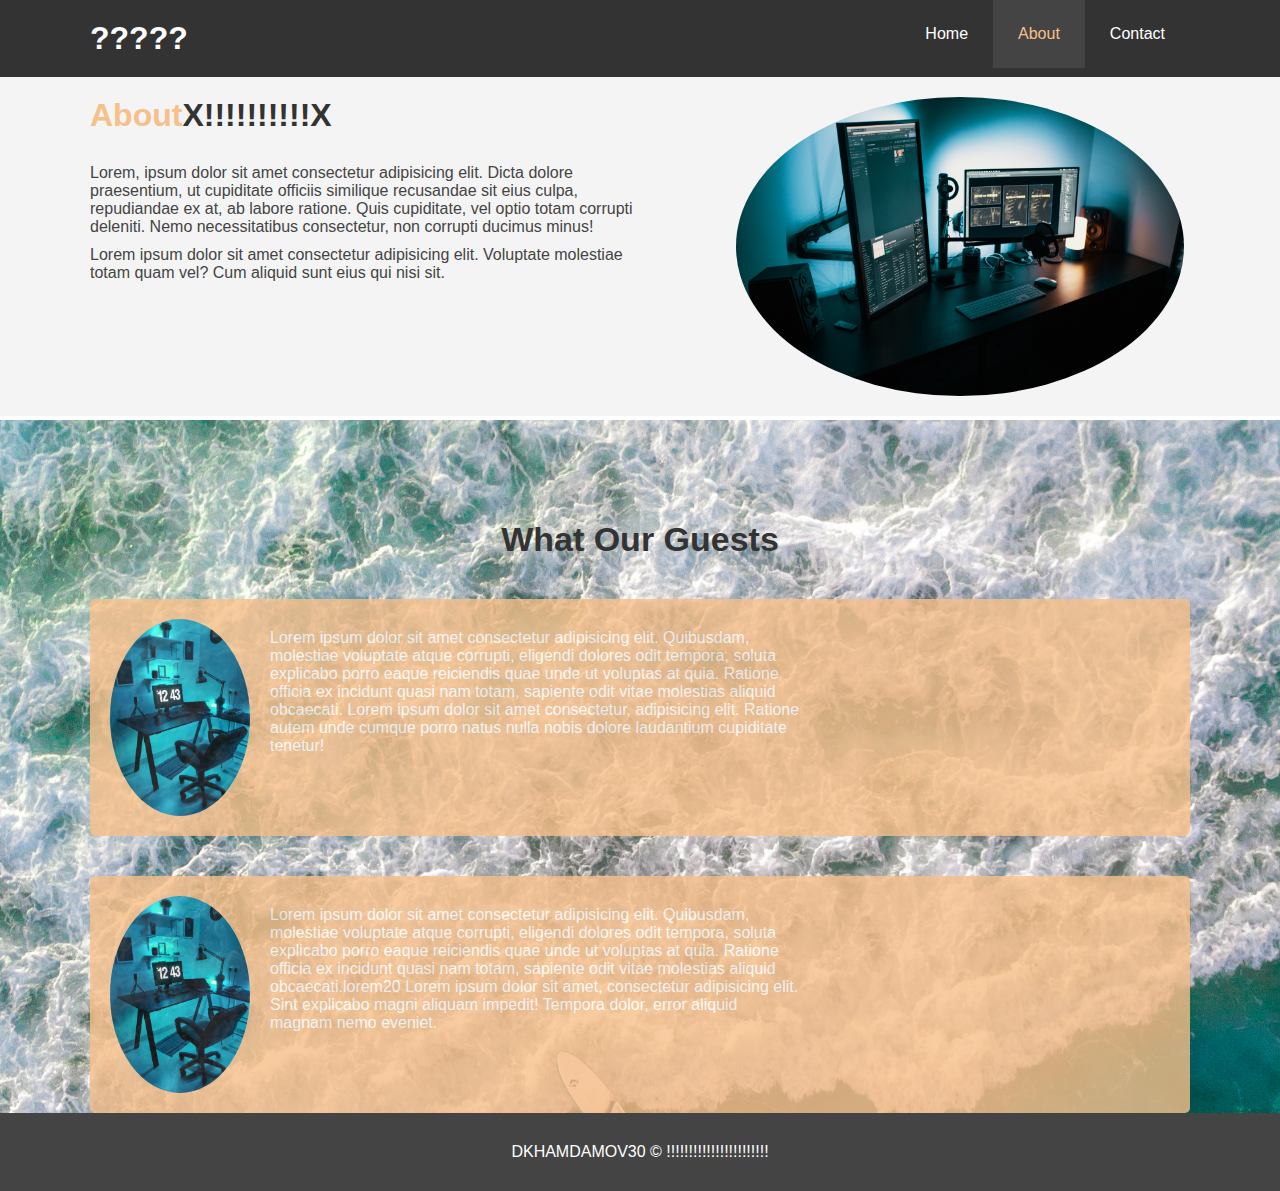
==== about.html @ cee06cd6 "initial commit" ====
<!DOCTYPE html>
<html lang="en">

<head>
    <meta charset="UTF-8">
    <meta http-equiv="X-UA-Compatible" content="IE=edge">
    <meta name="viewport" content="width=device-width, initial-scale=1.0">
    <link rel="stylesheet" href="./style.css">
    <title>Document</title>
</head>

<body>
    <header>
        <nav id="navbar">
            <div class="container">
                <h1 class="logo"> <a href="#">?????</a></h1>
                <ul>
                    <li>
                        <a href="index.html">Home</a>
                    </li>
                    <li>
                        <a href="about.html" class="current">About</a>
                    </li>
                    <li>
                        <a href="contact.html">Contact</a>
                    </li>
                </ul>
            </div>
        </nav>
    </header>
    <section id="about-info" class="bg-light">
        <div class="container">
            <div class="info-left">
                <h1> <span class="text-primary">About</span>X!!!!!!!!!!X </h1>
                <p>Lorem, ipsum dolor sit amet consectetur adipisicing elit. Dicta dolore praesentium, ut cupiditate
                    officiis similique recusandae sit eius culpa, repudiandae ex at, ab labore ratione. Quis cupiditate,
                    vel optio totam corrupti deleniti. Nemo necessitatibus consectetur, non corrupti ducimus minus!
                </p>
                <p>
                    Lorem ipsum dolor sit amet consectetur adipisicing elit. Voluptate molestiae totam quam vel? Cum
                    aliquid sunt eius qui nisi sit.
                </p>
            </div>
        </div>
        <div class="info-right">
            <img src="./img/pexels-josh-sorenson-1714208.jpg" alt=" our beautiful ">
        </div>
    </section>
    <div class="clr"></div>
    <section id="testimonials">
        <div class="container">
            <h2>What Our Guests</h2>

            <div class="testimonial bg-primary clearfix">
                <img src="./img/pexels-sharad-kachhi-3937174.jpg" alt="zumrad">
                <p>Lorem ipsum dolor sit amet consectetur adipisicing elit. Quibusdam, molestiae voluptate atque
                    corrupti, eligendi dolores odit tempora, soluta explicabo porro eaque reiciendis quae unde ut
                    voluptas at quia. Ratione officia ex incidunt quasi nam totam, sapiente odit vitae molestias aliquid
                    obcaecati.
                    Lorem ipsum dolor sit amet consectetur, adipisicing elit. Ratione autem unde cumque porro natus
                    nulla nobis dolore laudantium cupiditate tenetur!
                </p>
            </div>
            <div class="testimonial bg-primary clearfix">
                <img src="./img/pexels-sharad-kachhi-3937174.jpg" alt="qimmat">
                <p>Lorem ipsum dolor sit amet consectetur adipisicing elit. Quibusdam, molestiae voluptate atque
                    corrupti, eligendi dolores odit tempora, soluta explicabo porro eaque reiciendis quae unde ut
                    voluptas at quia. Ratione officia ex incidunt quasi nam totam, sapiente odit vitae molestias aliquid
                    obcaecati.lorem20
                    Lorem ipsum dolor sit amet, consectetur adipisicing elit. Sint explicabo magni aliquam impedit!
                    Tempora dolor, error aliquid magnam nemo eveniet.
                </p>
            </div>
        </div>
    </section>

    <footer id="main-footer">
        <p class="footer-p"> DKHAMDAMOV30 &copy; !!!!!!!!!!!!!!!!!!!!!!! </p>
    </footer>
</body>

</html>
---- style.css ----
* {
    margin: 0;
    padding: 0;
    box-sizing: border-box;
}

/* MAIN STYLING */

html,
body {
    font-family: sans-serif;
}

a {
    color: #333;
    text-decoration: none;
}

h1,
h2,
h3 {
    padding-bottom: 20px;



}


.box.primary {
    background-color: #f7c08a;

}

p {
    margin: 10px 0;
    color: #fff;
    /* color: #333; */
}


#navbar {
    background-color: #333;
    color: #fff;
    overflow: auto;
}

#navbar a {
    color: #fff;
}

#navbar h1 {
    float: left;
    padding-top: 20px;
}

#navbar ul {
    float: right;
    list-style: none;
}

#navbar ul li {
    float: left;
}

#navbar ul li a {
    display: inline-block;
    padding: 25px;
}

#navbar ul li a:hover,
#navbar ul li a.current {
    background-color: #444;
    color: #f7c08a;
}

.container {
    max-width: 1100px;
    margin: auto;
  
}

.text-primary {
    color: #f7c08a;

}

.lead {
    font-size: 20px;
}

.btn {
    display: inline-block;
    font-size: 18px;
    color: #fff;
    background-color: #333;
    padding: 13px 20px;
    border: none;
    cursor: pointer;

}

.btn:hover {
    background-color: #f7c08a;
    color: #333;
}

.btn-light {
    background-color: #f4f4f4;
    color: #333;
}

.btn-dark {
    background-color: #333;
    color: #fff;
}

.bg-dark {
    background-color: #333;
    color: #fff;

}

.bg-light {
    background-color: #f4f4f4;
    color: #333;
}

.bg-primary {
    background-color: #f7c08a;
    color: #333;
}

.clr {
    clear: both;
}

/*  SHOWCASE SECTION */

#showcase {
    background-image: url('./img/pexels-nita-52910.jpg');
    background-repeat: no-repeat;
    background-position: center;
    background-size: cover;
    height: 600px;
}

#showcase .showcase-content {
    text-align: center;
    color: #fff;
    padding-top: 170px;

}

#showcase h1 {
    font-size: 55px;
}

#showcase p {
    padding-bottom: 25px;
    font-size: 20px;

}

#home-info {
    height: 400px;
}

#home-info .info-img {
    float: left;
    width: 50%;
    height: 100%;
    background-image: url('./img/photo_2022-07-25_23-34-51.jpg');
}

#home-info .info-content {

    float: right;
    width: 50%;
    height: 100%;
    text-align: center;
    padding: 50px 30px;
    /* background-image:url('./img/pexels-nao-triponez-129208.jpg') ; */
}

#home-info .info-content p {
    padding-bottom: 20px;
    font-size: 18px;

}

.fa-solid {
    color: dimgray;
    width: 200px;
}

.fa-solid {
    font-size: 55px;
}

/* FUTURES SECTION */

#features {
    display: flex;
}

.future-text1 {
    color: #333;
}

.future-text2 {
    color: #fff;
}

.future-text3 {
    background-color: #fff;
    color: #333;
}

.box {
    width: 33.3%;
    padding: 50px;
    text-align: center;
    /* background-color: ; */
}

.box i {
    margin-bottom: 10px;

}

#main-footer {
    text-align: center;
    background-color: #444;
    color: #fff;
    padding: 20px;

}

/* .footer-p {
    color: #fff;
    padding: 2px;
}   */

/*  About us page  */

#about-info {
    padding: 20px 0;
    display: inline-block;
    width: 100%;
}

.info-left>p {
    color: #444;
}

#about-info .info-right {
    float: right;
    width: 50%;
    min-height: 100%;

}

#about-info .info-right img {
    display: block;
    margin: auto;
    width: 70%;
    border-radius: 50%;
}

#about-info .info-left {
    float: left;
    width: 50%;
    min-height: 100%;
}

/* testimonials section */

#testimonials {
    min-height: 600px;
    padding-top: 100px;
    background-image: url('./img/pexels-mudassir-ali-1904849.jpg');
    background-repeat: no-repeat;
    background-size: cover;
}

#testimonials h2 {
    color: #333;
    text-align: center;
    padding-bottom: 40px;
    font-size: 34px;
}

#testimonials .testimonial {
    padding: 20px;
    border-radius: 5px;
    opacity: 0.8;
}

.testimonial:first-of-type {
    margin-bottom: 40px;
}

.clearfix::after {
    content: '';
    display: table;
    clear: both;
}

#testimonials .testimonial>img {
    width: 140px;
    float: left;
    margin-right: 20px;
    border-radius: 50%;
}

.testimonial>img,
.testimonial>p {

    width: 50%;
    float: left;
}

.testimonial>p {
    padding: 0px;

}

.testimonial>img {
    height: 100px 0px 50px;
    object-fit: cover;
    object-position: center;
}

/* CONTACT US PAGE */

#contact-form {
    padding: 20px 0;
}

#contact-form h1 {
    font-size: 32px;
}

#contact-form .form-group {
    margin-bottom: 20px;
}

#contact-form label {
    display: block;
    margin-bottom: 5px;
}

#contact-form input,
#contact-form textarea {
    width: 100%;
    padding: 10px;
    border: 1px solid dimgray;
}


.box p {

    display: inline-block;
    /* color: #fff; */
}

.flex {
    padding: 30px;
    display: flex;
    object-position: center;
    margin: 0 auto;
    width: 100%;
    justify-content: space-between;
}

.box3 h3 {
    padding: 15px;
}

.box2 h3 {
    padding: 15px;

}

.box1 h3 {
    padding: 15px;
}

.box4 a {
    width: 45px;
    height: 45px;
    border-radius: 50%;
    color: #f7c08a;
    text-decoration: none;
    font-size: 60px;
    /* margin: 90px; */
    

}
.fa-telegram {
    width: 20px;
    /* height: 300px; */
    padding-top: 50px;
    padding-bottom: 15px;
    top: -100%;
    /* margin: 90px; */
  
}
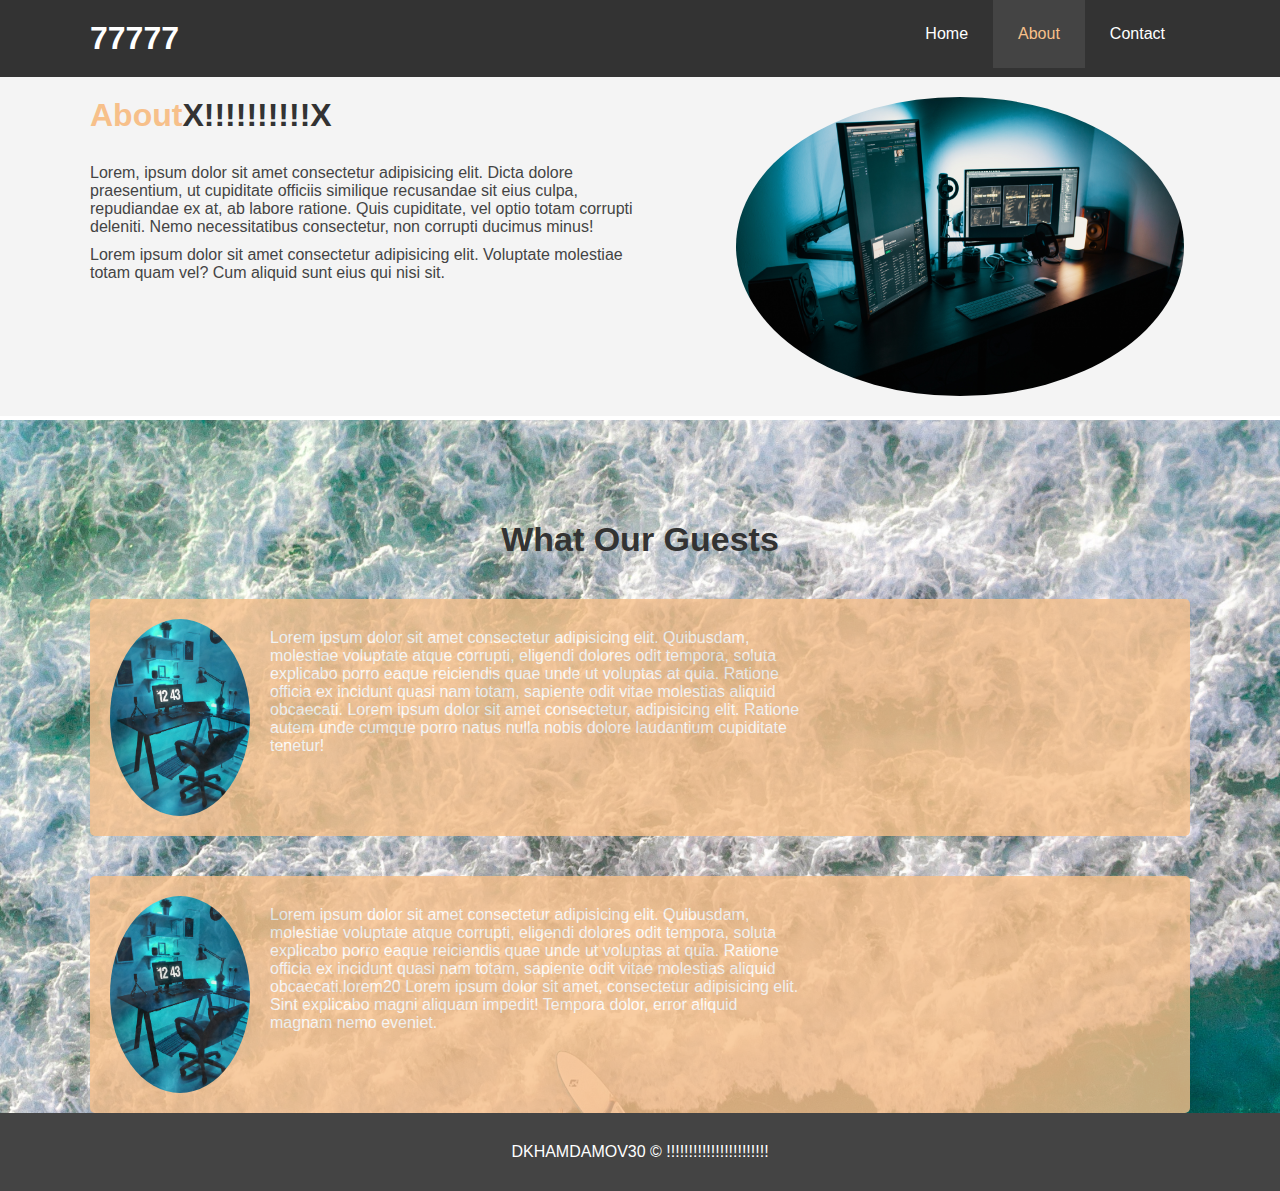
==== commit 80d22119: "logo o'zgardi" ====
--- a/about.html
+++ b/about.html
@@ -13,7 +13,7 @@
     <header>
         <nav id="navbar">
             <div class="container">
-                <h1 class="logo"> <a href="#">?????</a></h1>
+                <h1 class="logo"> <a href="#">77777</a></h1>
                 <ul>
                     <li>
                         <a href="index.html">Home</a>
